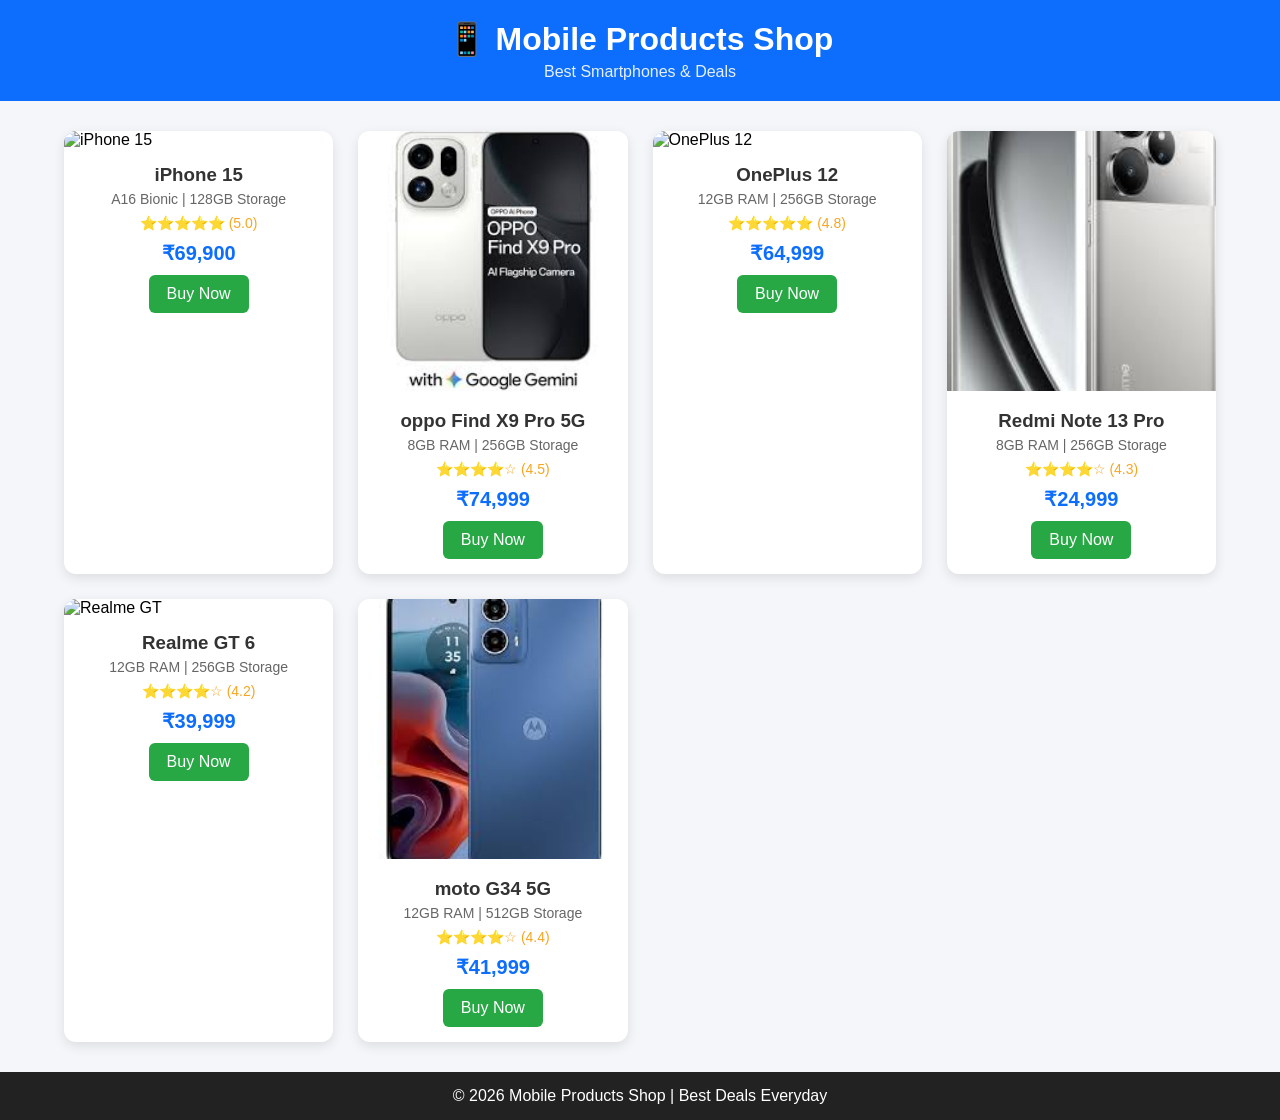
==== products.html @ 27329de4 "uploaded Boss" ====
<!DOCTYPE html>
<html lang="en">
<head>
<meta charset="UTF-8">
<meta name="viewport" content="width=device-width, initial-scale=1.0">
<title>Mobile Products Shop</title>

<style>
*{
    margin:0;
    padding:0;
    box-sizing:border-box;
    font-family:Arial, sans-serif;
}

body{
    background:#f4f6f9;
}

header{
    background:#0d6efd;
    color:white;
    text-align:center;
    padding:20px;
}

header h1{
    font-size:32px;
}

header p{
    margin-top:5px;
    opacity:0.9;
}

.container{
    width:90%;
    margin:30px auto;
}

.products{
    display:grid;
    grid-template-columns:repeat(auto-fit, minmax(250px, 1fr));
    gap:25px;
}

.card{
    background:white;
    border-radius:12px;
    overflow:hidden;
    box-shadow:0 4px 12px rgba(0,0,0,0.1);
    transition:0.3s;
}

.card:hover{
    transform:translateY(-6px);
}

.card img{
    width:100%;
    height:260px;
    object-fit:cover;
}

.card-content{
    padding:15px;
    text-align:center;
}

.card h3{
    margin-bottom:5px;
    color:#333;
}

.specs{
    font-size:14px;
    color:#666;
    margin-bottom:8px;
}

.price{
    font-size:20px;
    font-weight:bold;
    color:#0d6efd;
    margin:10px 0;
}

.rating{
    color:#f5a623;
    margin-bottom:10px;
    font-size:14px;
}

.btn{
    display:inline-block;
    background:#28a745;
    color:white;
    padding:10px 18px;
    border-radius:6px;
    text-decoration:none;
}

.btn:hover{
    background:#218838;
}

footer{
    background:#222;
    color:white;
    text-align:center;
    padding:15px;
    margin-top:30px;
}
</style>
</head>

<body>

<header>
    <h1>📱 Mobile Products Shop</h1>
    <p>Best Smartphones & Deals</p>
</header>

<div class="container">

    <div class="products">

        <div class="card">
            <img src="https://images.unsplash.com/photo-1603891128711-11b4b03bb138?w=600" alt="iPhone 15">
            <div class="card-content">
                <h3>iPhone 15</h3>
                <p class="specs">A16 Bionic | 128GB Storage</p>
                <div class="rating">⭐⭐⭐⭐⭐ (5.0)</div>
                <div class="price">₹69,900</div>
                <a href="#" class="btn">Buy Now</a>
            </div>
        </div>

        <div class="card">
            <img src="opo.jpg" alt="oppo Find X9 Pro 5G">
            <div class="card-content">
                <h3>oppo Find X9 Pro 5G</h3>
                <p class="specs">8GB RAM | 256GB Storage</p>
                <div class="rating">⭐⭐⭐⭐☆ (4.5)</div>
                <div class="price">₹74,999</div>
                <a href="#" class="btn">Buy Now</a>
            </div>
        </div>

        <div class="card">
            <img src="https://images.unsplash.com/photo-1610945265064-0e34e5519bbf?w=600" alt="OnePlus 12">
            <div class="card-content">
                <h3>OnePlus 12</h3>
                <p class="specs">12GB RAM | 256GB Storage</p>
                <div class="rating">⭐⭐⭐⭐⭐ (4.8)</div>
                <div class="price">₹64,999</div>
                <a href="#" class="btn">Buy Now</a>
            </div>
        </div>

        <div class="card">
            <img src="relmi.jpg" alt="Redmi Note 13">
            <div class="card-content">
                <h3>Redmi Note 13 Pro</h3>
                <p class="specs">8GB RAM | 256GB Storage</p>
                <div class="rating">⭐⭐⭐⭐☆ (4.3)</div>
                <div class="price">₹24,999</div>
                <a href="#" class="btn">Buy Now</a>
            </div>
        </div>

        <div class="card">
            <img src="C:\Users\User26\Desktop\download (7).jpg" alt="Realme GT">
            <div class="card-content">
                <h3>Realme GT 6</h3>
                <p class="specs">12GB RAM | 256GB Storage</p>
                <div class="rating">⭐⭐⭐⭐☆ (4.2)</div>
                <div class="price">₹39,999</div>
                <a href="#" class="btn">Buy Now</a>
            </div>
        </div>

        <div class="card">
            <img src="motu.jpg" alt="Moto G34 5G">
            <div class="card-content">
                <h3>moto G34 5G</h3>
                <p class="specs">12GB RAM | 512GB Storage</p>
                <div class="rating">⭐⭐⭐⭐☆ (4.4)</div>
                <div class="price">₹41,999</div>
                <a href="#" class="btn">Buy Now</a>
            </div>
        </div>

    </div>

</div>

<footer>
    <p>© 2026 Mobile Products Shop | Best Deals Everyday</p>
</footer>

</body>
</html>
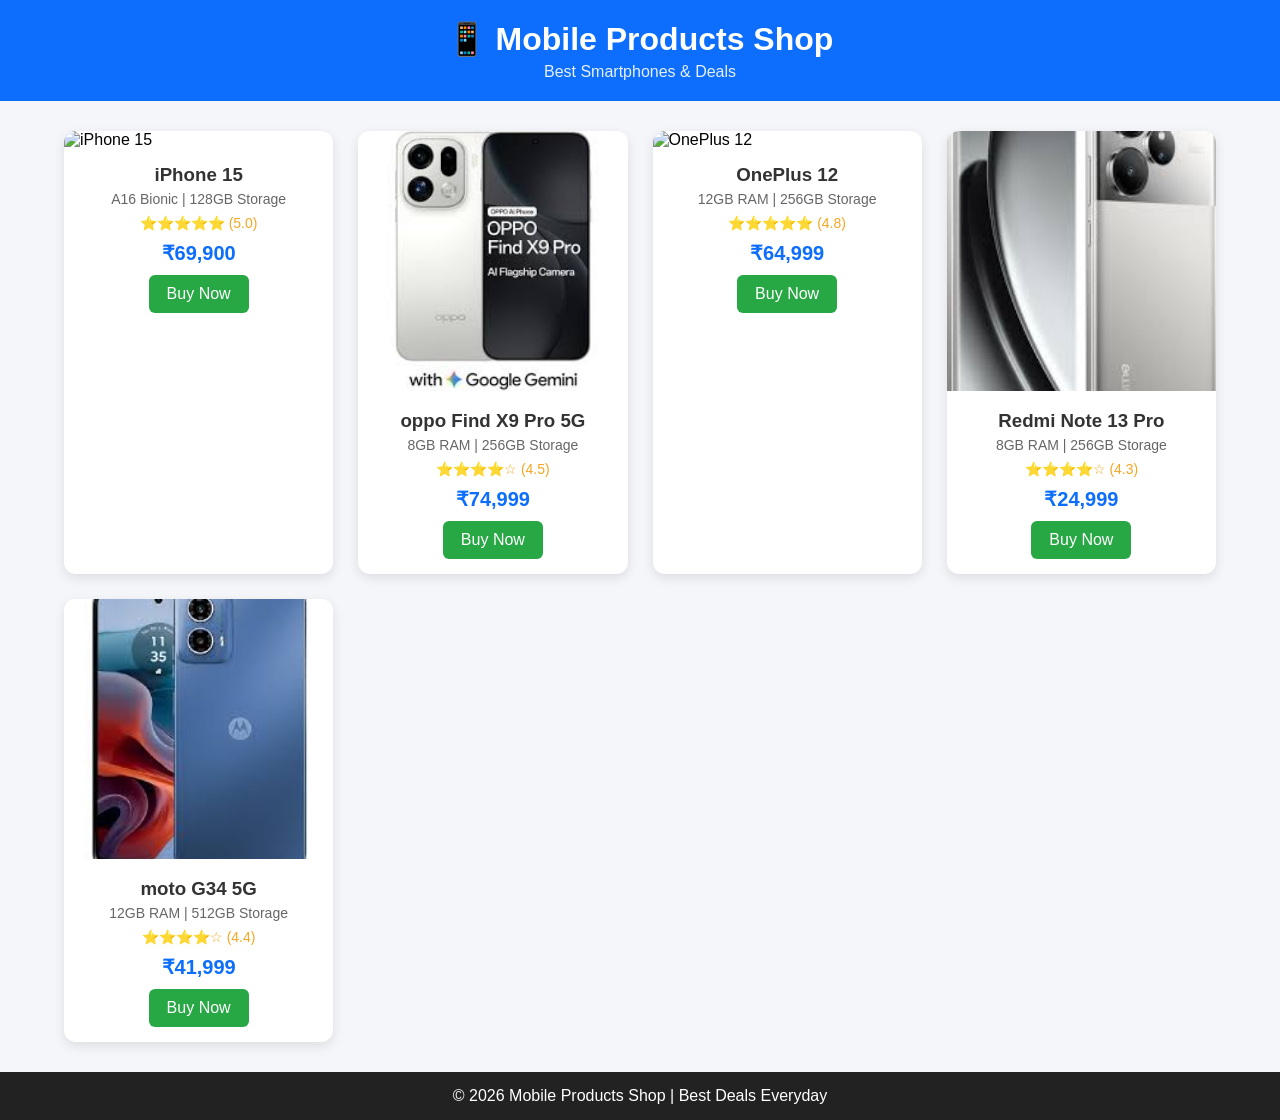
==== commit ab388844: "Update products.html" ====
--- a/products.html
+++ b/products.html
@@ -169,16 +169,7 @@
             </div>
         </div>
 
-        <div class="card">
-            <img src="C:\Users\User26\Desktop\download (7).jpg" alt="Realme GT">
-            <div class="card-content">
-                <h3>Realme GT 6</h3>
-                <p class="specs">12GB RAM | 256GB Storage</p>
-                <div class="rating">⭐⭐⭐⭐☆ (4.2)</div>
-                <div class="price">₹39,999</div>
-                <a href="#" class="btn">Buy Now</a>
-            </div>
-        </div>
+       
 
         <div class="card">
             <img src="motu.jpg" alt="Moto G34 5G">
@@ -200,4 +191,4 @@
 </footer>
 
 </body>
-</html>+</html>
